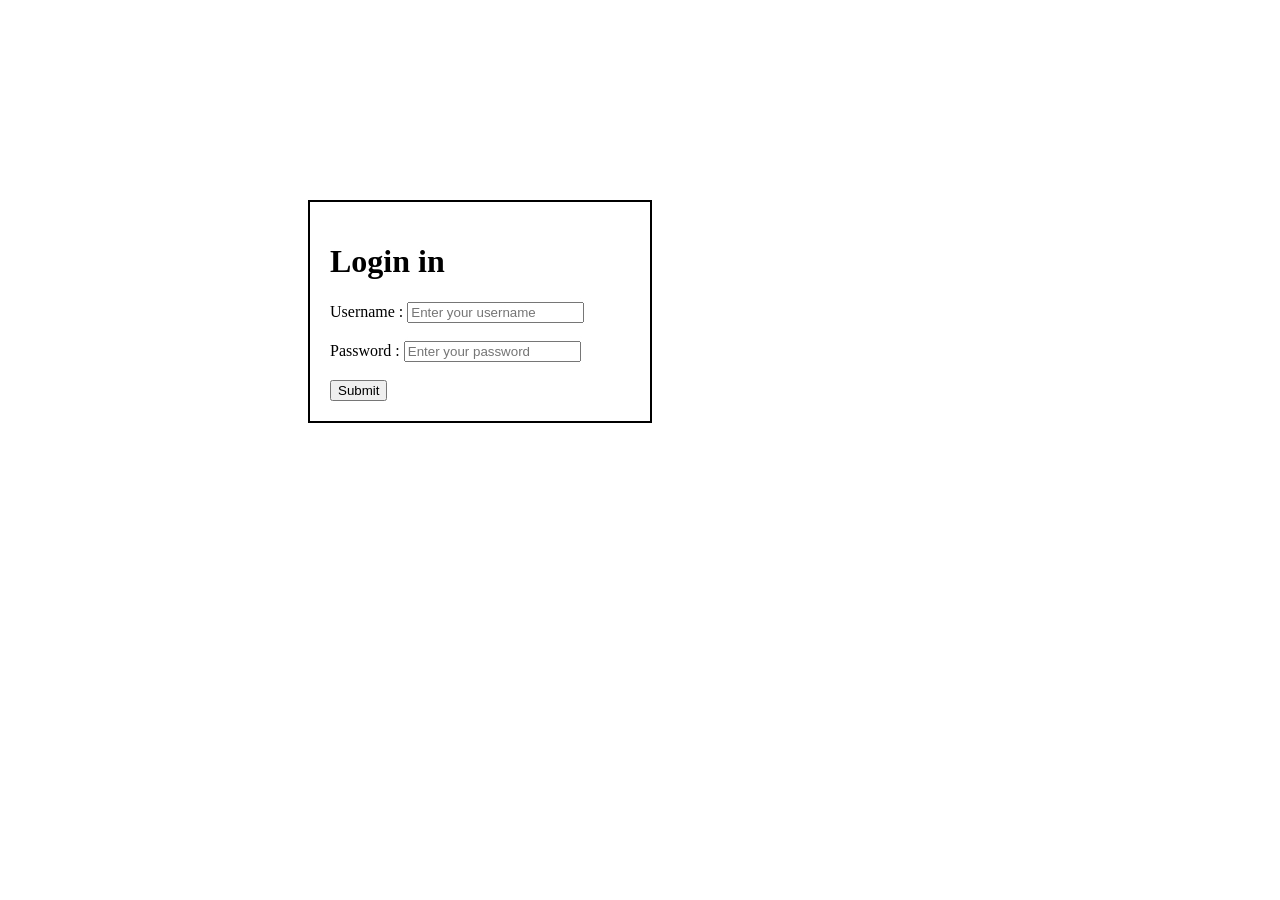
==== index.html @ c99d3c2f "Initial Commit" ====
<!DOCTYPE html>
<html lang="en">
<head>
    <meta charset="UTF-8">
    <meta name="viewport" content="width=device-width, initial-scale=1.0">
    <title>To-do</title>
    <link rel="stylesheet" href="style.css">
</head>
<body>
    <div class="container">
    <h1>Login in</h1>
    <label for="username">Username :</label>
    <input type="text" id="username" placeholder="Enter your username"> <br><br>
    <label for="password">Password :</label>
    <input type="text" id="password" placeholder="Enter your password"> <br><br>
    <button onclick="loginForm()">Submit</button>
    </div>
</body>
</html>
---- style.css ----
.container{
    border:2px solid black;
    width:300px;
    margin-top: 200px;
    margin-left: 300px;
    padding: 20px;
}
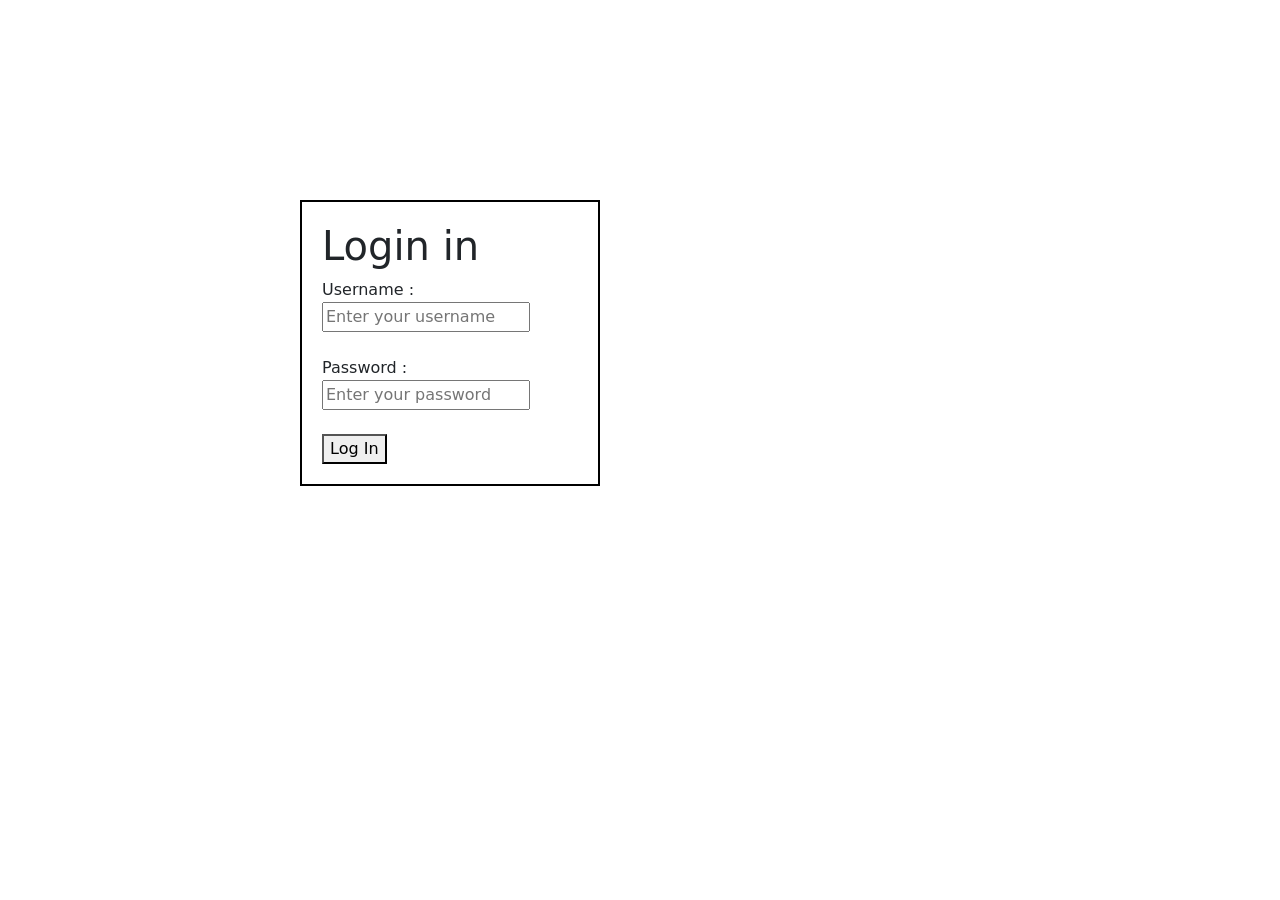
==== commit 1523b336: "Add css and js file reference" ====
--- a/index.html
+++ b/index.html
@@ -1,19 +1,27 @@
 <!DOCTYPE html>
 <html lang="en">
+
 <head>
     <meta charset="UTF-8">
     <meta name="viewport" content="width=device-width, initial-scale=1.0">
     <title>To-do</title>
+    <link href="https://cdn.jsdelivr.net/npm/bootstrap@5.3.7/dist/css/bootstrap.min.css" rel="stylesheet">
     <link rel="stylesheet" href="style.css">
 </head>
+
 <body>
     <div class="container">
-    <h1>Login in</h1>
-    <label for="username">Username :</label>
-    <input type="text" id="username" placeholder="Enter your username"> <br><br>
-    <label for="password">Password :</label>
-    <input type="text" id="password" placeholder="Enter your password"> <br><br>
-    <button onclick="loginForm()">Submit</button>
+        <h1>Login in</h1>
+        <label for="username">Username :</label>
+        <input type="text" id="username" placeholder="Enter your username"> <br><br>
+        <label for="password">Password :</label>
+        <input type="password" id="password" placeholder="Enter your password"> <br><br>
+        <button type="submit" onclick="loginForm()">Log In</button>
     </div>
+    <script src="script.js"></script>
 </body>
-</html>+
+</html>
+
+
+
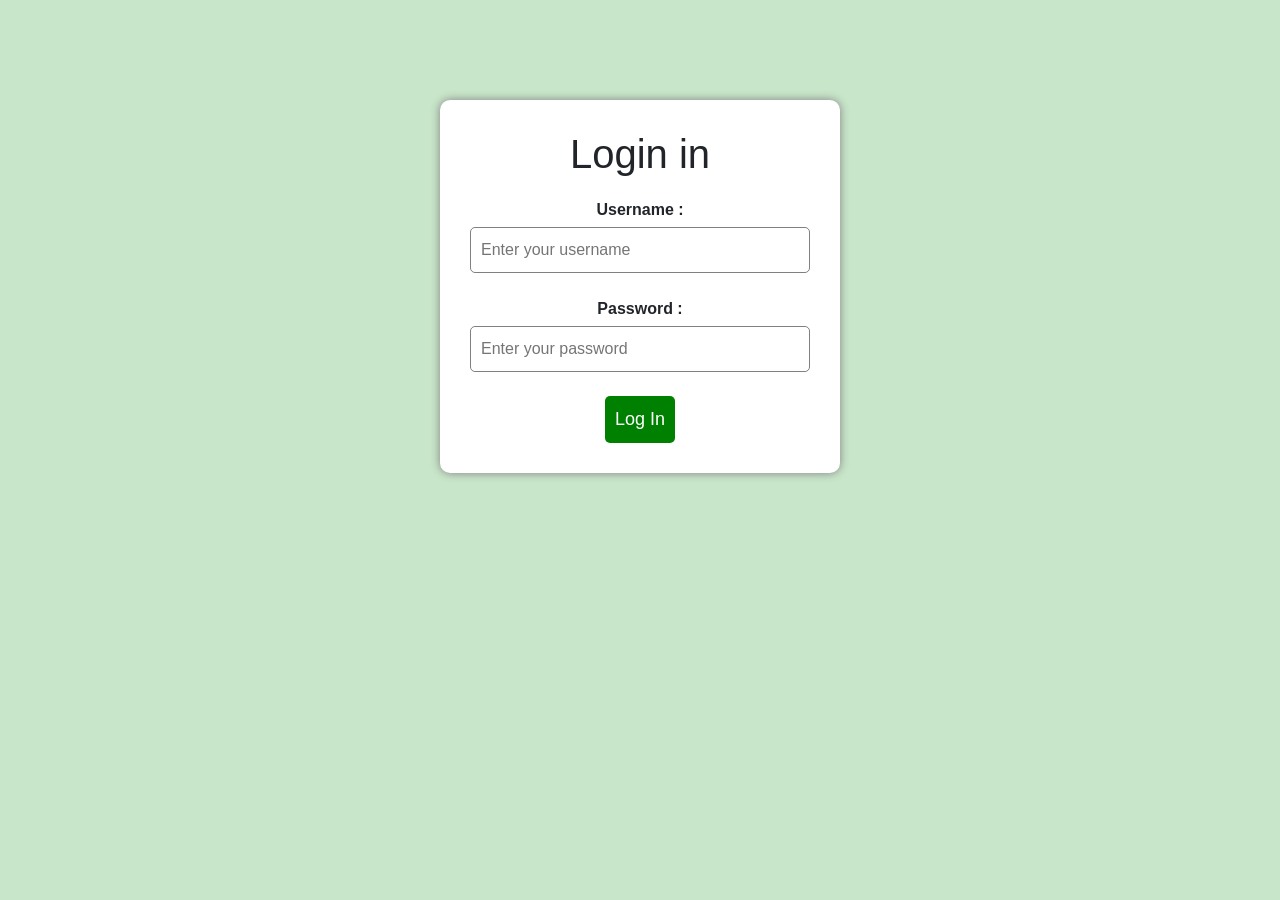
==== commit 25165da3: "Updated the button" ====
--- a/index.html
+++ b/index.html
@@ -16,12 +16,9 @@
         <input type="text" id="username" placeholder="Enter your username"> <br><br>
         <label for="password">Password :</label>
         <input type="password" id="password" placeholder="Enter your password"> <br><br>
-        <button type="submit" onclick="loginForm()">Log In</button>
+        <button type="submit" onclick="loginForm(loginSuccess)">Log In</button>
     </div>
     <script src="script.js"></script>
 </body>
 
-</html>
-
-
-
+</html>
--- a/style.css
+++ b/style.css
@@ -1,7 +1,59 @@
-.container{
-    border:2px solid black;
-    width:300px;
-    margin-top: 200px;
-    margin-left: 300px;
-    padding: 20px;
+body {
+    background-color: #c8e6c9;
+    font-family: Arial, sans-serif;
+}
+
+.container {
+    width: 400px;
+    margin: 100px auto;
+    background-color: white;
+    padding: 30px;
+    border-radius: 10px;
+    text-align: center;
+    box-shadow: 0px 0px 10px gray;
+}
+
+h1 {
+    margin-bottom: 20px;
+}
+
+label {
+    font-weight: bold;
+}
+
+input {
+    width: 100%;
+    padding: 10px;
+    margin-top: 5px;
+    border: 1px solid gray;
+    border-radius: 5px;
+}
+
+button {
+    padding: 10px;
+    background-color: green;
+    color: white;
+    border: none;
+    border-radius: 5px;
+    font-size: 18px;
+    cursor: pointer;
+}
+
+button:hover {
+    background-color: darkgreen;
+}
+#todoList {
+    margin-top: 20px;
+}
+
+.todo-item {
+    background-color: white;
+    padding: 12px;
+    margin-bottom: 10px;
+    border-radius: 5px;
+    box-shadow: 0px 0px 5px gray;
+}
+
+.todo-item input {
+    margin-right: 10px;
 }
